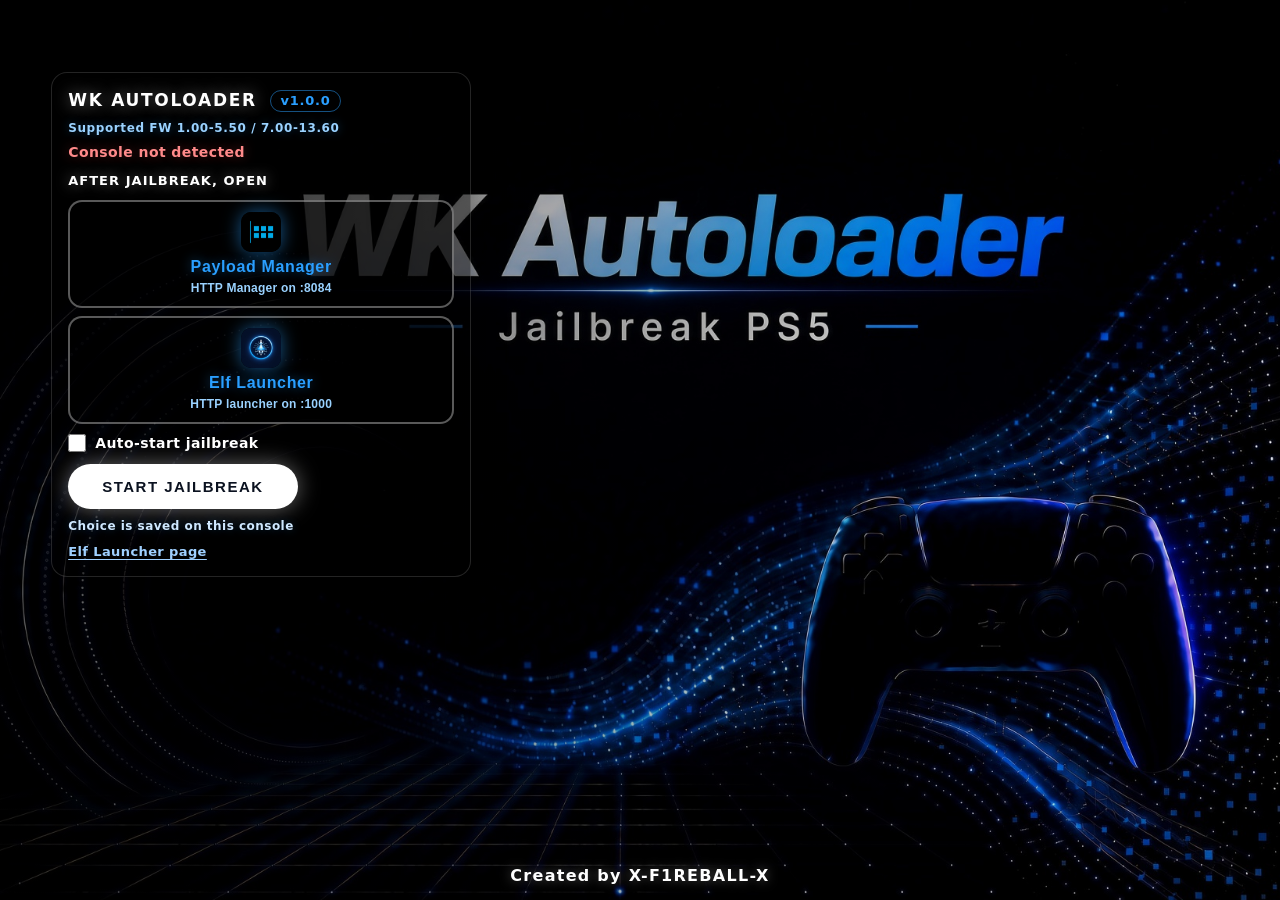
==== docs/index.html @ 228227a3 "Pages: link Elf Launcher; drop unused docs payload.elf Add a small splash link to https://x-f1reball" ====
<!doctype html>
<html lang="en">
<head>
  <meta charset="utf-8" />
  <meta name="viewport" content="width=device-width, initial-scale=1.0" />
  <link rel="stylesheet" href="style.css" />
  <link rel="icon" type="image/png" href="favicon.png" />
  <link rel="preload" href="ps5-hero.jpg" as="image" />
  <title>WK Autoloader</title>
</head>
<body>
  <div id="bg" aria-hidden="true"></div>

  <div id="splash" aria-hidden="false">
    <div id="launcherChoice" role="group" aria-label="Post-jailbreak launcher">
      <p class="splash-brand">WK Autoloader <span class="splash-ver">v1.0.0</span></p>
      <p class="support-title">Supported FW 1.00-5.50 / 7.00-13.60</p>
      <p class="detect-title" id="detectMsg">Detecting console...</p>
      <p class="choice-title">After jailbreak, open</p>
      <div class="choice-row">
        <button type="button" class="choice-btn" id="choicePayloadManager" data-choice="payload-manager">
          <img class="choice-icon" src="payload-manager-icon.jpg" width="56" height="56" alt="" />
          <span class="choice-name">Payload Manager</span>
          <span class="choice-desc">HTTP Manager on :8084</span>
        </button>
        <button type="button" class="choice-btn" id="choiceElfLauncher" data-choice="elf-launcher">
          <img class="choice-icon" src="elf-launcher-icon.jpg" width="56" height="56" alt="" />
          <span class="choice-name">Elf Launcher</span>
          <span class="choice-desc">HTTP launcher on :1000</span>
        </button>
      </div>
      <label class="auto-jb-toggle" for="autoJailbreak">
        <input type="checkbox" id="autoJailbreak" />
        <span>Auto-start jailbreak</span>
      </label>
      <button type="button" id="startJailbreak" class="start-btn">Start Jailbreak</button>
      <button type="button" id="cancelAutoStart" class="cancel-auto-btn" hidden>Cancel</button>
      <p class="choice-hint">Choice is saved on this console</p>
      <p class="pages-links"><a class="pages-link" href="https://x-f1reball-x.github.io/elf-launcher/" target="_blank" rel="noopener">Elf Launcher page</a></p>
    </div>
  </div>

  <iframe id="exploit" title="exploit" hidden></iframe>

  <main id="loader" hidden>
    <img id="appLogo" src="logo.png" alt="" width="72" height="72" />
    <p id="titleMsg">WK Autoloader <span id="appVer">v1.0.0</span></p>
    <p id="metaMsg">FW - · chain -</p>
    <p id="statusMsg">Jailbreak started</p>
    <div id="progressContainer">
      <div id="progressBar"></div>
    </div>
    <div id="progressPct">0%</div>
    <p id="elapsedMsg">Elapsed 0:00</p>
    <div id="successMsg"><span class="check" aria-hidden="true"></span>Jailbreak completed successfully</div>
    <div id="failMsg">Jailbreak failed - restart your console</div>
    <div id="progressLabel" hidden>Jailbreak in progress</div>
    <div id="logWrapper" hidden>
      <div id="logContainer"></div>
    </div>
    <div id="p2jbStats" hidden>
      <div class="stats-head">
        <span class="stats-title">P2JB</span>
        <span class="stats-chip" id="p2jbStepChip">STEP &ndash;/7</span>
        <span class="stats-clock" id="p2jbClocks">total --:--:--</span>
      </div>
      <div class="stats-status" id="p2jbStatus">&#8230;</div>
      <div class="stats-infoline">
        <div class="stats-detail" id="p2jbDetail" hidden></div>
        <div id="p2jbGroups" hidden></div>
      </div>
      <div class="stats-bar-row">
        <div class="stats-bar-label"><span id="p2jbPhaseName">PHASE</span><span id="p2jbPhasePct">&ndash;</span></div>
        <div class="stats-track"><div class="stats-fill" id="p2jbPhaseFill"></div></div>
        <div class="stats-meta" id="p2jbPhaseMeta">ETA --:--:--</div>
      </div>
      <div class="stats-bar-row overall">
        <div class="stats-bar-label"><span>OVERALL</span><span id="p2jbOverallPct">&ndash;</span></div>
        <div class="stats-track big"><div class="stats-fill" id="p2jbOverallFill"></div></div>
        <div class="stats-meta" id="p2jbOverallMeta">&ndash; left</div>
      </div>
    </div>
  </main>

  <footer id="footer"><b>Created by X-F1REBALL-X</b></footer>
  <script src="app.js"></script>
</body>
</html>
---- docs/style.css ----
* {
  margin: 0;
  padding: 0;
  -webkit-box-sizing: border-box;
  box-sizing: border-box;
}

html, body {
  height: 100%;
}

body {
  font-family: "Segoe UI", system-ui, -apple-system, sans-serif;
  background: #000;
  color: #2a9fff;
  min-height: 100%;
  overflow: hidden;
}

#bg {
  position: fixed;
  top: 0; right: 0; bottom: 0; left: 0;
  z-index: 0;
  background: #000 url("ps5-hero.jpg") 72% center no-repeat;
  background-size: cover;
  pointer-events: none;
}
#bg:after {
  content: "";
  position: absolute;
  top: 0; right: 0; bottom: 0; left: 0;
  background: -webkit-linear-gradient(left, rgba(0,0,0,0.62) 0%, rgba(0,0,0,0.35) 42%, rgba(0,0,0,0.12) 70%, rgba(0,0,0,0.05) 100%);
  background: linear-gradient(90deg, rgba(0,0,0,0.62) 0%, rgba(0,0,0,0.35) 42%, rgba(0,0,0,0.12) 70%, rgba(0,0,0,0.05) 100%);
  pointer-events: none;
}

.brand-title {
  margin: 0;
  font-size: 22px;
  font-weight: 700;
  letter-spacing: 0.28em;
  text-transform: uppercase;
  color: #2a9fff;
  text-shadow: 0 0 18px rgba(42,159,255,0.45);
  position: relative;
  z-index: 2;
}
.brand-sub {
  margin: 8px 0 0;
  font-size: 18px;
  font-weight: 600;
  letter-spacing: 0.12em;
  color: #ffffff;
  text-shadow: 0 0 10px rgba(255,255,255,0.35);
  position: relative;
  z-index: 2;
}
.brand-status {
  margin-top: 18px;
  color: #5eb6ff;
  font-size: 16px;
  font-weight: 700;
  position: relative;
  z-index: 2;
}

#footer {
  position: fixed;
  left: 0; right: 0; bottom: 10px;
  text-align: center;
  font-size: 12px;
  color: #ffffff;
  letter-spacing: 0.08em;
  pointer-events: none;
  line-height: 1.5;
  text-shadow: 0 0 12px rgba(255,255,255,0.35);
  z-index: 20;
}
#footer b { color: #ffffff; font-weight: 600; }

#splash {
  position: fixed;
  top: 0; left: 0;
  width: 100%; height: 100%;
  z-index: 30;
  display: -webkit-box;
  display: -webkit-flex;
  display: flex;
  -webkit-box-orient: vertical;
  -webkit-box-direction: normal;
  -webkit-flex-direction: column;
  flex-direction: column;
  -webkit-box-align: start;
  -webkit-align-items: flex-start;
  align-items: flex-start;
  -webkit-box-pack: start;
  -webkit-justify-content: flex-start;
  justify-content: flex-start;
  padding: 8vh 0 28px 4vw;
  overflow-x: hidden;
  overflow-y: auto;
  -webkit-overflow-scrolling: touch;
  box-sizing: border-box;
  background: transparent;
  opacity: 1;
  -webkit-transition: opacity 0.45s ease-in, visibility 0s linear 0.45s;
  transition: opacity 0.45s ease-in, visibility 0s linear 0.45s;
}
#splash.hide {
  opacity: 0;
  visibility: hidden;
}

#loader {
  position: relative;
  z-index: 10;
  height: 100%;
  display: -webkit-box;
  display: -webkit-flex;
  display: flex;
  -webkit-box-orient: vertical;
  -webkit-box-direction: normal;
  -webkit-flex-direction: column;
  flex-direction: column;
  -webkit-box-align: center;
  -webkit-align-items: center;
  align-items: center;
  -webkit-box-pack: start;
  -webkit-justify-content: flex-start;
  justify-content: flex-start;
  gap: 12px;
  padding: 46vh 24px 88px;
  background: transparent;
  text-align: center;
  box-sizing: border-box;
}
main[hidden] { display: none !important; }

#progressContainer {
  width: min(420px, 78vw);
  height: 14px;
  margin-top: 18px;
  border-radius: 8px;
  background: rgba(255, 255, 255, 0.18);
  border: 1px solid rgba(255, 255, 255, 0.45);
  overflow: hidden;
  position: relative;
  z-index: 2;
}
#progressBar {
  position: absolute;
  top: 0;
  left: 0;
  height: 100%;
  width: 100%;
  background: #ffffff;
  background: -webkit-linear-gradient(90deg, #e8e8e8 0%, #ffffff 50%, #f5f5f5 100%);
  background: linear-gradient(90deg, #e8e8e8 0%, #ffffff 50%, #f5f5f5 100%);
  -webkit-box-shadow: 0 0 14px rgba(255, 255, 255, 0.45);
  box-shadow: 0 0 14px rgba(255, 255, 255, 0.45);
  -webkit-transform: scaleX(0);
  transform: scaleX(0);
  -webkit-transform-origin: left center;
  transform-origin: left center;
  -webkit-transition: -webkit-transform 0.85s cubic-bezier(0.22, 1, 0.36, 1);
  transition: transform 0.85s cubic-bezier(0.22, 1, 0.36, 1);
}
#progressLabel {
  display: none !important;
}
#successMsg {
  display: none;
  margin-top: 10px;
  padding: 12px 18px;
  color: #ffffff;
  font-size: 18px;
  font-weight: 800;
  letter-spacing: 0.02em;
  text-shadow: 0 0 16px rgba(34, 197, 94, 0.45);
  position: relative;
  z-index: 2;
  text-align: center;
}
#successMsg .check {
  display: inline-block;
  width: 16px;
  height: 9px;
  margin: 0 10px 3px 0;
  border-left: 3px solid #2a9fff;
  border-bottom: 3px solid #2a9fff;
  -webkit-transform: rotate(-45deg);
  transform: rotate(-45deg);
  vertical-align: middle;
  color: transparent;
  text-shadow: none;
}
body.done #successMsg {
  display: block;
}
body.done #progressBar {
  -webkit-transform: scaleX(1) !important;
  transform: scaleX(1) !important;
  background: linear-gradient(90deg, #15803d, #16a34a, #22c55e, #86efac) !important;
  box-shadow: 0 0 14px rgba(34, 197, 94, 0.55) !important;
}

#logWrapper {
  width: min(560px, 86vw);
  max-height: 28vh;
  margin-top: 8px;
  overflow: auto;
  opacity: 0.55;
  position: relative;
  z-index: 2;
}
#logContainer {
  font-family: ui-monospace, SFMono-Regular, Menlo, Consolas, monospace;
  font-size: 14px;
  line-height: 1.35;
  color: #9ad2ff;
  text-align: left;
  white-space: pre-wrap;
  word-break: break-word;
}


#p2jbStats {
  width: 82%;
  max-width: 1220px;
  margin-top: 1.5rem;
  padding: 1.35rem 1.6rem;
  background: #05070d;
  border: 1px solid #1e3a5f;
  border-radius: 12px;
  font-family: "SFMono-Regular", Menlo, Monaco, "Cascadia Mono", monospace;
}

#p2jbStats[hidden] {
  display: none !important;
}

body.p2jb-stats #loader {
  -webkit-box-pack: center;
  -webkit-justify-content: center;
  justify-content: center;
  padding-bottom: 3.5rem; /* keep clear of the fixed footer */
}

body.p2jb-stats #logWrapper {
  height: 32%;
  margin-top: 0;
}

/* The panel carries all progress info - the slim bar would only duplicate
   its OVERALL row. Restored when the panel collapses. */
body.p2jb-stats #progressContainer {
  display: none;
}

.stats-head {
  display: -webkit-box;
  display: -webkit-flex;
  display: flex;
  -webkit-box-align: baseline;
  -webkit-align-items: baseline;
  align-items: baseline;
  margin-bottom: 0.8rem;
}

.stats-head > * {
  margin-right: 1rem;
}

.stats-title {
  font-size: 1.45rem;
  font-weight: 700;
  letter-spacing: 0.08em;
  color: #9ad2ff;
}

.stats-chip {
  font-size: 0.95rem;
  font-weight: 700;
  letter-spacing: 0.08em;
  color: #7dd3fc;
  background: rgba(56, 189, 248, 0.1);
  border: 1px solid rgba(56, 189, 248, 0.35);
  border-radius: 999px;
  padding: 0.25rem 0.85rem;
}

.stats-clock {
  margin-left: auto;
  margin-right: 0;
  font-size: 1.05rem;
  color: #94a3b8;
}

.stats-status {
  min-height: 1.5em;
  margin-bottom: 0.6rem;
  font-size: 1.2rem;
  color: #b8c4d2;
  overflow-wrap: break-word;
  word-break: break-word;
  white-space: nowrap;
  overflow: hidden;
  text-overflow: ellipsis;
}

.stats-status.bad {
  color: #f87171;
}

/* Counters + per-worker bars share one row: detail text left, the worker
   strip filling the rest (wrapping when upstream feeds many workers). */
.stats-infoline {
  display: -webkit-box;
  display: -webkit-flex;
  display: flex;
  -webkit-box-align: start;
  -webkit-align-items: flex-start;
  align-items: flex-start;
  margin-bottom: 0.8rem;
}

/* Extra livestat lines upstream feeds beyond the headline (byte counters,
   "queued / in-pipe", race tallies, ...). */
.stats-detail {
  -webkit-flex: 0 1 auto;
  flex: 0 1 auto;
  margin-right: 1.5rem;
  font-size: 1rem;
  line-height: 1.5;
  color: #8fa1b3;
  white-space: pre-wrap;
  overflow-wrap: break-word;
  word-break: break-word;
}

.stats-detail[hidden] {
  display: none !important;
}

/* Per-worker progress strip (upstream's "per-core:" line during the leak):
   compact bars filling the right side with percentages inside. */
#p2jbGroups {
  -webkit-flex: 1 1 auto;
  flex: 1 1 auto;
  display: -webkit-box;
  display: -webkit-flex;
  display: flex;
  -webkit-flex-wrap: wrap;
  flex-wrap: wrap;
  gap: 1.1rem;
  margin-top: 0.15rem;
}

#p2jbGroups[hidden] {
  display: none !important;
}

#p2jbGroups .group {
  -webkit-flex: 1 1 0%;
  flex: 1 1 0%;
  min-width: 90px;
}

#p2jbGroups .gtrack {
  position: relative;
  display: block;
  height: 1.35rem;
  background: #131c2e;
  border: 1px solid #223452;
  border-radius: 999px;
  overflow: hidden;
}

#p2jbGroups .gpct {
  position: absolute;
  top: 0;
  left: 0;
  width: 100%;
  height: 100%;
  text-align: center;
  font-size: 0.82rem;
  font-weight: 700;
  line-height: 1.35rem;
  color: #dfe9f5;
  letter-spacing: 0.02em;
}

.stats-bar-row {
  margin-top: 0.85rem;
}

.stats-bar-row.overall {
  margin-top: 1.1rem;
}

.stats-bar-label {
  display: -webkit-box;
  display: -webkit-flex;
  display: flex;
  -webkit-box-pack: justify;
  -webkit-justify-content: space-between;
  justify-content: space-between;
  margin-bottom: 0.4rem;
  font-size: 1.05rem;
  font-weight: 700;
  letter-spacing: 0.08em;
  color: #8fa1b3;
}

.stats-bar-label span:last-child {
  color: #9ad2ff;
}

.stats-track {
  position: relative;
  height: 1.25rem;
  background: #131c2e;
  border: 1px solid #223452;
  border-radius: 999px;
  overflow: hidden;
}

.stats-track.big {
  height: 1.7rem;
}

.stats-fill {
  position: absolute;
  top: 0;
  left: 0;
  width: 100%;
  height: 100%;
  background: #2a9fff;
  background: -webkit-linear-gradient(90deg, #2563eb 0%, #2a9fff 100%);
  -webkit-transform: scaleX(0);
  transform: scaleX(0);
  -webkit-transform-origin: left center;
  transform-origin: left center;
}

body.p2jb-done .stats-fill {
  background: #16c60c;
  background: -webkit-linear-gradient(90deg, #15803d 0%, #47c76a 100%);
}

.stats-meta {
  margin-top: 0.4rem;
  font-size: 1rem;
  color: #7b8fa3;
}

.stats-meta.stalled {
  color: #fbbf24;
}


/* Quiet UI: hide debug log / p2jb clutter */
#logWrapper,
#logContainer,
#progressLabel,
.brand-title,
.brand-sub,
.brand-status,
#p2jbStats,
#appLogo,
#titleMsg {
  display: none !important;
}

#appLogo {
  width: 96px;
  height: 96px;
  margin: 0 0 18px;
  position: relative;
  z-index: 2;
}

#titleMsg {
  margin: 0 0 8px;
  color: #ffffff;
  font-size: 26px;
  font-weight: 800;
  letter-spacing: 0.12em;
  text-transform: uppercase;
  text-shadow: 0 0 16px rgba(255,255,255,0.45);
  position: relative;
  z-index: 2;
  text-align: center;
}
#appVer {
  display: inline-block;
  margin-left: 8px;
  padding: 3px 10px;
  font-size: 15px;
  font-weight: 700;
  letter-spacing: 0.08em;
  color: #2a9fff;
  border: 1px solid rgba(42,159,255,0.45);
  border-radius: 999px;
  text-transform: none;
  vertical-align: middle;
  text-shadow: none;
}

#metaMsg {
  margin: 0 0 14px;
  color: #9ad2ff;
  font-size: 18px;
  font-weight: 600;
  letter-spacing: 0.06em;
  position: relative;
  z-index: 2;
  text-align: center;
  text-shadow: 0 0 10px rgba(42,159,255,0.3);
}

#statusMsg {
  margin: 0 0 8px;
  color: #ffffff;
  font-size: 22px;
  font-weight: 700;
  letter-spacing: 0.06em;
  text-shadow: 0 0 12px rgba(255,255,255,0.4);
  position: relative;
  z-index: 2;
  text-align: center;
}

#progressContainer {
  width: min(420px, 78vw);
  height: 14px;
  margin-top: 12px;
  border-radius: 8px;
  background: rgba(255, 255, 255, 0.18);
  border: 1px solid rgba(255, 255, 255, 0.45);
  overflow: hidden;
  position: relative;
  z-index: 2;
  -webkit-box-shadow: 0 0 18px rgba(255, 255, 255, 0.12);
  box-shadow: 0 0 18px rgba(255, 255, 255, 0.12);
}
#progressBar {
  position: absolute;
  top: 0;
  left: 0;
  height: 100%;
  width: 100%;
  background: #ffffff;
  background: -webkit-linear-gradient(90deg, #e8e8e8 0%, #ffffff 50%, #f5f5f5 100%);
  background: linear-gradient(90deg, #e8e8e8 0%, #ffffff 50%, #f5f5f5 100%);
  -webkit-box-shadow: 0 0 14px rgba(255, 255, 255, 0.45);
  box-shadow: 0 0 14px rgba(255, 255, 255, 0.45);
  -webkit-transform: scaleX(0);
  transform: scaleX(0);
  -webkit-transform-origin: left center;
  transform-origin: left center;
  -webkit-transition: -webkit-transform 0.85s cubic-bezier(0.22, 1, 0.36, 1), background 0.35s ease;
  transition: transform 0.85s cubic-bezier(0.22, 1, 0.36, 1), background 0.35s ease;
}

#progressPct {
  margin-top: 10px;
  color: #ffffff;
  font-size: 28px;
  font-weight: 800;
  letter-spacing: 0.06em;
  text-shadow: 0 0 14px rgba(255, 255, 255, 0.45);
  position: relative;
  z-index: 2;
  text-align: center;
}

#elapsedMsg {
  margin-top: 6px;
  color: #e5e5e5;
  font-size: 14px;
  font-weight: 600;
  letter-spacing: 0.04em;
  position: relative;
  z-index: 2;
  text-align: center;
  text-shadow: 0 0 8px rgba(255, 255, 255, 0.2);
}

#successMsg {
  display: none;
  margin-top: 10px;
  padding: 0;
  color: #22c55e;
  font-size: 18px;
  font-weight: 800;
  letter-spacing: 0.02em;
  text-shadow: 0 0 16px rgba(34, 197, 94, 0.45);
  position: relative;
  z-index: 2;
  text-align: center;
  line-height: 1.3;
}
#successMsg .check {
  display: inline-block;
  width: 16px;
  height: 9px;
  margin: 0 10px 3px 0;
  border-left: 3px solid #2a9fff;
  border-bottom: 3px solid #2a9fff;
  -webkit-transform: rotate(-45deg);
  transform: rotate(-45deg);
  vertical-align: middle;
  color: transparent;
  text-shadow: none;
  font-size: 0;
}

#failMsg {
  display: none;
  margin-top: 12px;
  color: #ef4444;
  font-size: 18px;
  font-weight: 800;
  letter-spacing: 0.02em;
  text-shadow: 0 0 14px rgba(239,68,68,0.55);
  position: relative;
  z-index: 2;
  text-align: center;
  padding: 0 20px;
  line-height: 1.35;
}

#statusMsg {
  margin: 0 0 8px;
  color: #ffffff;
  font-size: 18px;
  font-weight: 700;
  letter-spacing: 0.04em;
  text-shadow: 0 0 12px rgba(255,255,255,0.4);
  position: relative;
  z-index: 2;
  text-align: center;
}

#metaMsg {
  margin: 0 0 10px;
  color: #9ad2ff;
  font-size: 14px;
  font-weight: 600;
  letter-spacing: 0.06em;
  position: relative;
  z-index: 2;
  text-align: center;
  text-shadow: 0 0 10px rgba(42,159,255,0.3);
}

body.done #statusMsg,
body.fail #statusMsg {
  display: none !important;
}
body.done #progressPct { color: #86efac; }
body.done #elapsedMsg { color: #86efac; }
body.done #successMsg { display: block; }
body.done #failMsg { display: none !important; }
body.done #progressBar {
  -webkit-transform: scaleX(1) !important;
  transform: scaleX(1) !important;
  -webkit-animation: none;
  animation: none;
  background: linear-gradient(90deg, #15803d, #16a34a, #22c55e, #86efac) !important;
  box-shadow: 0 0 14px rgba(34, 197, 94, 0.55) !important;
}
body.fail #failMsg { display: block; }
body.fail #successMsg { display: none !important; }
body.fail #elapsedMsg { color: #fca5a5; }
body.fail #progressBar {
  background: linear-gradient(90deg, #991b1b, #ef4444, #fca5a5) !important;
  -webkit-box-shadow: 0 0 14px rgba(239, 68, 68, 0.55);
  box-shadow: 0 0 14px rgba(239, 68, 68, 0.55);
  -webkit-animation: none;
  animation: none;
}
body.fail #progressPct { color: #fca5a5; }

#footer {
  position: fixed;
  left: 0; right: 0; bottom: 12px;
  text-align: center;
  font-size: 16px;
  color: #ffffff;
  letter-spacing: 0.08em;
  pointer-events: none;
  line-height: 1.5;
  text-shadow: 0 0 12px rgba(255,255,255,0.35);
  z-index: 20;
  display: block !important;
}
#footer b { color: #ffffff; font-weight: 600; }

/* Post-JB launcher choice (splash, before exploit arms) */
#launcherChoice {
  position: relative;
  z-index: 31;
  display: -webkit-box;
  display: -webkit-flex;
  display: flex;
  -webkit-box-orient: vertical;
  -webkit-box-direction: normal;
  -webkit-flex-direction: column;
  flex-direction: column;
  -webkit-box-align: start;
  -webkit-align-items: flex-start;
  align-items: flex-start;
  width: min(420px, 52vw);
  max-width: 92vw;
  max-height: calc(100vh - 10vh - 36px);
  padding: 16px 16px 16px;
  margin: 0;
  pointer-events: auto;
  background: rgba(0,0,0,0.48);
  border-radius: 16px;
  border: 1px solid rgba(255,255,255,0.14);
  -webkit-box-shadow: 0 10px 32px rgba(0,0,0,0.4);
  box-shadow: 0 10px 32px rgba(0,0,0,0.4);
  overflow-x: hidden;
  overflow-y: auto;
  -webkit-overflow-scrolling: touch;
}
.support-title {
  margin: 0 0 6px;
  color: #9ad2ff;
  font-size: 12px;
  font-weight: 700;
  letter-spacing: 0.05em;
  line-height: 1.4;
  text-align: left;
  text-shadow: 0 0 10px rgba(42,159,255,0.35);
}
.detect-title {
  margin: 0 0 10px;
  color: #ffffff;
  font-size: 14px;
  font-weight: 800;
  letter-spacing: 0.03em;
  line-height: 1.4;
  text-align: left;
  text-shadow: 0 0 12px rgba(255,255,255,0.35);
}
.detect-title.unsupported {
  color: #ff8a8a;
  text-shadow: 0 0 12px rgba(255,80,80,0.35);
}
.choice-title {
  margin: 0 0 10px;
  color: #ffffff;
  font-size: 13px;
  font-weight: 800;
  letter-spacing: 0.08em;
  line-height: 1.3;
  text-transform: uppercase;
  text-align: left;
  text-shadow: 0 0 14px rgba(255,255,255,0.4);
}
.choice-row {
  display: -webkit-box;
  display: -webkit-flex;
  display: flex;
  -webkit-box-orient: vertical;
  -webkit-box-direction: normal;
  -webkit-flex-direction: column;
  flex-direction: column;
  -webkit-flex-wrap: nowrap;
  flex-wrap: nowrap;
  -webkit-box-pack: start;
  -webkit-justify-content: flex-start;
  justify-content: flex-start;
  -webkit-box-align: stretch;
  -webkit-align-items: stretch;
  align-items: stretch;
  gap: 8px;
  width: 100%;
  margin: 0 0 10px;
  position: relative;
  z-index: 1;
}
.choice-btn {
  -webkit-appearance: none;
  appearance: none;
  cursor: pointer;
  width: 100%;
  min-height: 64px;
  padding: 10px 12px;
  border-radius: 14px;
  border: 2px solid rgba(255,255,255,0.35);
  background: rgba(0,0,0,0.55);
  color: #ffffff;
  text-align: center;
  -webkit-transition: border-color 0.2s ease, box-shadow 0.2s ease, background 0.2s ease;
  transition: border-color 0.2s ease, box-shadow 0.2s ease, background 0.2s ease;
}
.choice-btn .choice-icon {
  display: block;
  width: 40px;
  height: 40px;
  margin: 0 auto 6px;
  border-radius: 10px;
  box-shadow: 0 0 18px rgba(42,159,255,0.55);
  object-fit: cover;
}
.choice-btn .choice-name {
  display: block;
  font-size: 16px;
  font-weight: 800;
  letter-spacing: 0.04em;
  margin-bottom: 4px;
  color: #2a9fff;
  text-shadow: 0 0 12px rgba(42,159,255,0.45);
}
.choice-btn .choice-desc {
  display: block;
  font-size: 12px;
  font-weight: 600;
  color: #9ad2ff;
  letter-spacing: 0.02em;
  line-height: 1.35;
}
.choice-btn.selected {
  border-color: #2a9fff;
  background: rgba(42,159,255,0.22);
  -webkit-box-shadow: 0 0 22px rgba(42,159,255,0.45);
  box-shadow: 0 0 22px rgba(42,159,255,0.45);
}
.start-btn {
  -webkit-appearance: none;
  appearance: none;
  cursor: pointer;
  -webkit-flex-shrink: 0;
  flex-shrink: 0;
  display: inline-block;
  visibility: visible;
  opacity: 1;
  margin-top: 4px;
  padding: 12px 32px;
  border-radius: 999px;
  border: 2px solid rgba(255,255,255,0.75);
  background: #ffffff;
  color: #0b1220;
  font-size: 15px;
  font-weight: 800;
  letter-spacing: 0.1em;
  text-transform: uppercase;
  -webkit-box-shadow: 0 0 22px rgba(255,255,255,0.4);
  box-shadow: 0 0 22px rgba(255,255,255,0.4);
}
.start-btn:disabled {
  opacity: 0.45;
  cursor: default;
}
.choice-hint {
  margin-top: 10px;
  color: #cfe8ff;
  font-size: 12px;
  font-weight: 600;
  letter-spacing: 0.04em;
  text-align: left;
  text-shadow: 0 0 8px rgba(42,159,255,0.25);
  position: relative;
  z-index: 0;
  clear: both;
}

.pages-links {
  margin-top: 8px;
  text-align: left;
  position: relative;
  z-index: 0;
  clear: both;
}
.pages-link {
  color: #9fd0ff;
  font-size: 13px;
  font-weight: 700;
  letter-spacing: 0.03em;
  text-decoration: underline;
  text-underline-offset: 3px;
}
.pages-link:hover,
.pages-link:focus {
  color: #ffffff;
  outline: 0;
}

#splash.hide #launcherChoice {
  pointer-events: none;
}

.auto-jb-toggle {
  display: -webkit-box;
  display: -webkit-flex;
  display: flex;
  -webkit-box-align: center;
  -webkit-align-items: center;
  align-items: center;
  gap: 9px;
  margin: 0 0 8px;
  color: #ffffff;
  font-size: 14px;
  font-weight: 700;
  letter-spacing: 0.03em;
  cursor: pointer;
}
.auto-jb-toggle input {
  width: 18px;
  height: 18px;
  accent-color: #2a9fff;
}
.cancel-auto-btn {
  -webkit-appearance: none;
  appearance: none;
  cursor: pointer;
  margin-top: 10px;
  padding: 8px 22px;
  border-radius: 999px;
  border: 1px solid rgba(255,255,255,0.6);
  background: rgba(0,0,0,0.45);
  color: #ffffff;
  font-size: 14px;
  font-weight: 700;
  letter-spacing: 0.06em;
  text-transform: uppercase;
}

/* Splash brand / version */
.splash-brand {
  margin: 0 0 8px;
  color: #ffffff;
  font-size: 17px;
  font-weight: 800;
  letter-spacing: 0.1em;
  line-height: 1.3;
  text-transform: uppercase;
  text-align: left;
  text-shadow: 0 0 16px rgba(255,255,255,0.4);
}
.splash-ver {
  display: inline-block;
  margin-left: 6px;
  padding: 2px 9px;
  font-size: 13px;
  font-weight: 700;
  letter-spacing: 0.06em;
  color: #2a9fff;
  border: 1px solid rgba(42,159,255,0.5);
  border-radius: 999px;
  text-transform: none;
  vertical-align: middle;
  text-shadow: none;
}
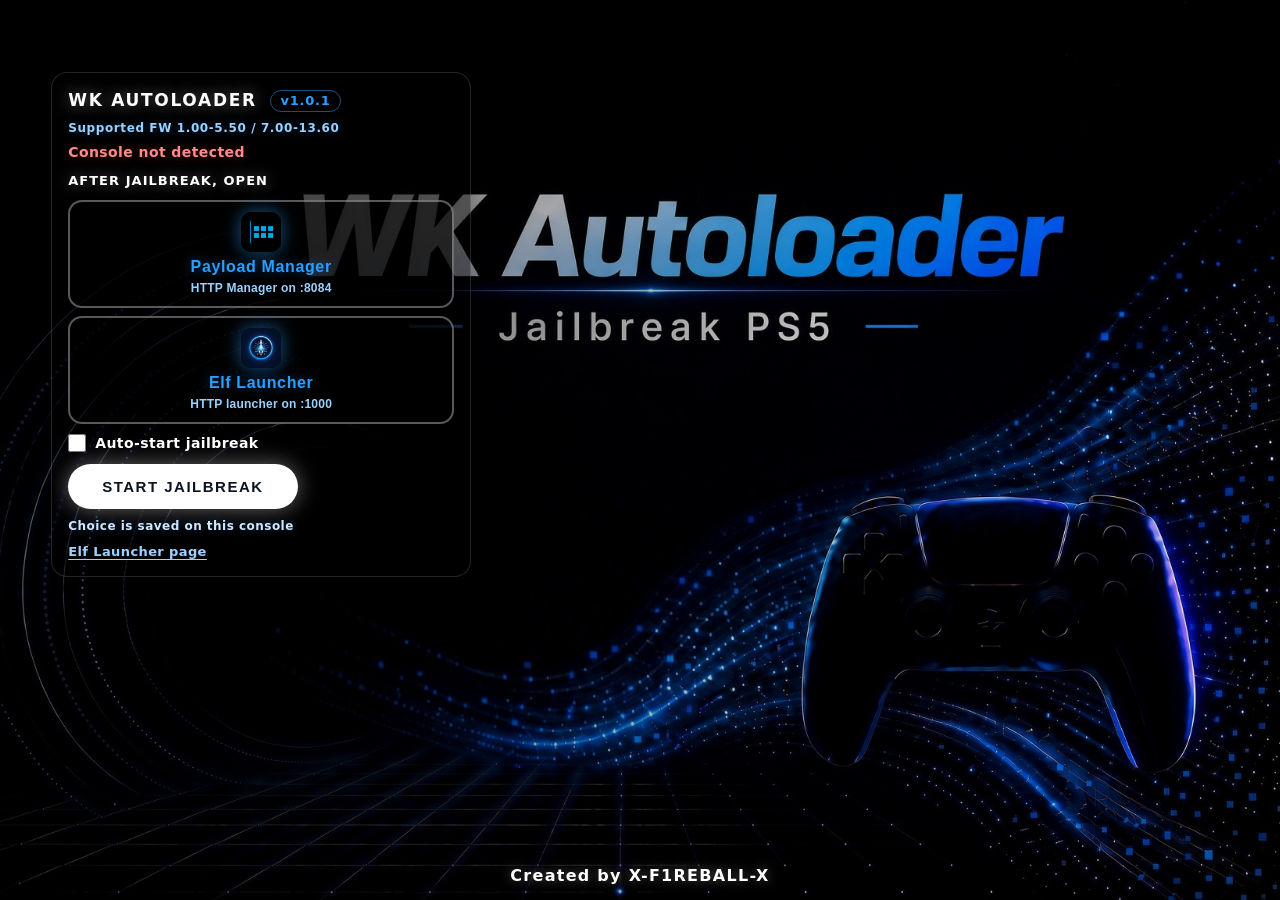
==== commit 0fe84f35: "Force-reinstall WK page; bump to 1.0.1 Skip the "already installed" early return so the installer al" ====
--- a/docs/index.html
+++ b/docs/index.html
@@ -13,7 +13,7 @@
 
   <div id="splash" aria-hidden="false">
     <div id="launcherChoice" role="group" aria-label="Post-jailbreak launcher">
-      <p class="splash-brand">WK Autoloader <span class="splash-ver">v1.0.0</span></p>
+      <p class="splash-brand">WK Autoloader <span class="splash-ver">v1.0.1</span></p>
       <p class="support-title">Supported FW 1.00-5.50 / 7.00-13.60</p>
       <p class="detect-title" id="detectMsg">Detecting console...</p>
       <p class="choice-title">After jailbreak, open</p>
@@ -44,7 +44,7 @@
 
   <main id="loader" hidden>
     <img id="appLogo" src="logo.png" alt="" width="72" height="72" />
-    <p id="titleMsg">WK Autoloader <span id="appVer">v1.0.0</span></p>
+    <p id="titleMsg">WK Autoloader <span id="appVer">v1.0.1</span></p>
     <p id="metaMsg">FW - · chain -</p>
     <p id="statusMsg">Jailbreak started</p>
     <div id="progressContainer">
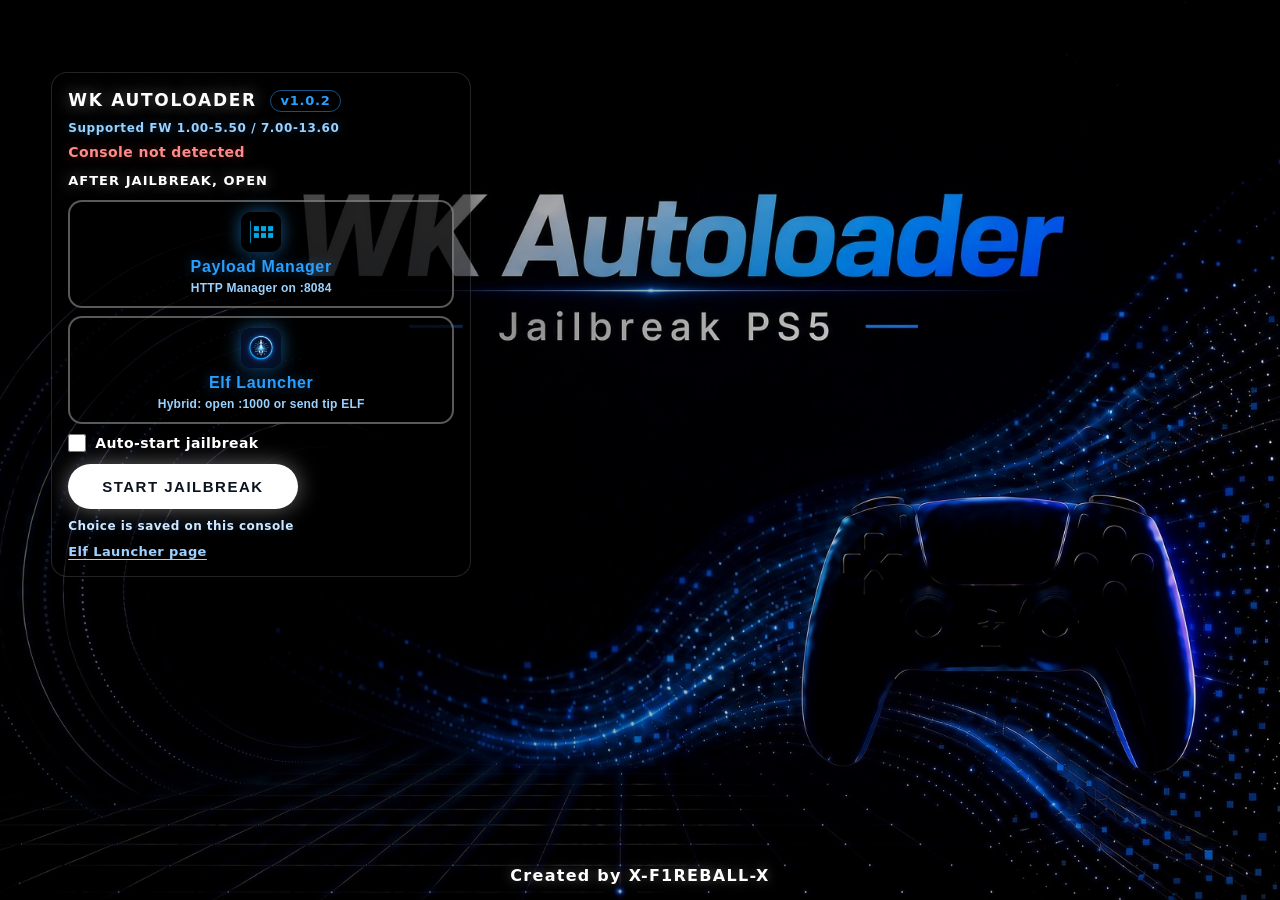
==== commit d85f27d2: "Hybrid Elf Launcher: probe :1000, send tip ELF if down When splash chooses Elf Launcher, probe :1000" ====
--- a/docs/index.html
+++ b/docs/index.html
@@ -13,7 +13,7 @@
 
   <div id="splash" aria-hidden="false">
     <div id="launcherChoice" role="group" aria-label="Post-jailbreak launcher">
-      <p class="splash-brand">WK Autoloader <span class="splash-ver">v1.0.1</span></p>
+      <p class="splash-brand">WK Autoloader <span class="splash-ver">v1.0.2</span></p>
       <p class="support-title">Supported FW 1.00-5.50 / 7.00-13.60</p>
       <p class="detect-title" id="detectMsg">Detecting console...</p>
       <p class="choice-title">After jailbreak, open</p>
@@ -26,7 +26,7 @@
         <button type="button" class="choice-btn" id="choiceElfLauncher" data-choice="elf-launcher">
           <img class="choice-icon" src="elf-launcher-icon.jpg" width="56" height="56" alt="" />
           <span class="choice-name">Elf Launcher</span>
-          <span class="choice-desc">HTTP launcher on :1000</span>
+          <span class="choice-desc">Hybrid: open :1000 or send tip ELF</span>
         </button>
       </div>
       <label class="auto-jb-toggle" for="autoJailbreak">
@@ -44,7 +44,7 @@
 
   <main id="loader" hidden>
     <img id="appLogo" src="logo.png" alt="" width="72" height="72" />
-    <p id="titleMsg">WK Autoloader <span id="appVer">v1.0.1</span></p>
+    <p id="titleMsg">WK Autoloader <span id="appVer">v1.0.2</span></p>
     <p id="metaMsg">FW - · chain -</p>
     <p id="statusMsg">Jailbreak started</p>
     <div id="progressContainer">
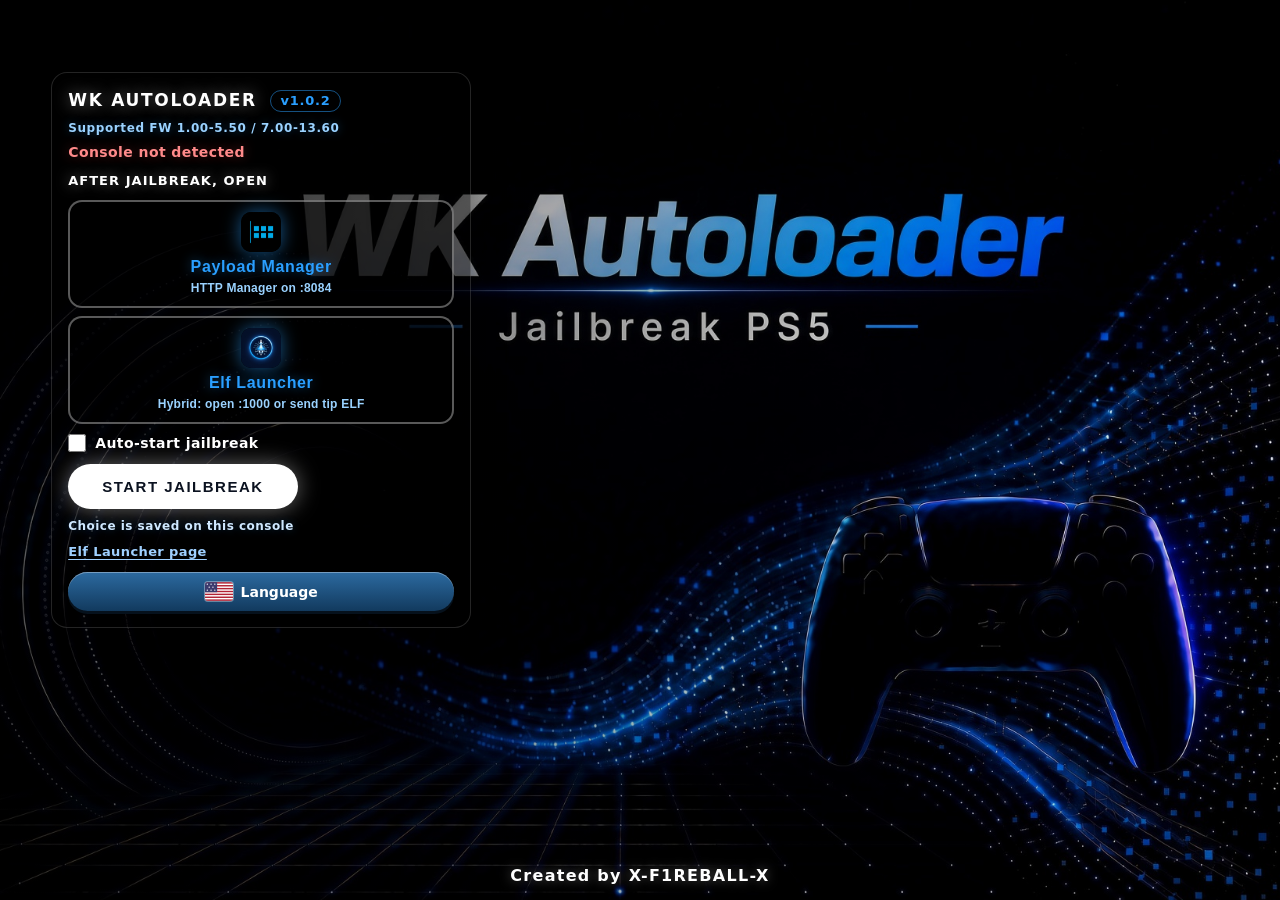
==== commit c4cb92a6: "Add WK Autoloader self-update banner; bump to 1.0.3 - #selfupd glowing banner (Elf Launcher style) c" ====
--- a/docs/index.html
+++ b/docs/index.html
@@ -1,6 +1,7 @@
 <!doctype html>
 <html lang="en">
 <head>
+  <!-- Release tree marker: v1.0.2 (Pages UI kept one patch behind the release so the update banner shows) -->
   <meta charset="utf-8" />
   <meta name="viewport" content="width=device-width, initial-scale=1.0" />
   <link rel="stylesheet" href="style.css" />
@@ -10,33 +11,41 @@
 </head>
 <body>
   <div id="bg" aria-hidden="true"></div>
+  <div id="selfupd" role="status"><p id="selfupdtxt"></p><div class="acts"><button type="button" id="selfupddl" data-i18n="update">Update</button><button type="button" id="selfupdx" data-i18n="selfUpdateLater">Later</button></div></div>
 
   <div id="splash" aria-hidden="false">
     <div id="launcherChoice" role="group" aria-label="Post-jailbreak launcher">
       <p class="splash-brand">WK Autoloader <span class="splash-ver">v1.0.2</span></p>
-      <p class="support-title">Supported FW 1.00-5.50 / 7.00-13.60</p>
-      <p class="detect-title" id="detectMsg">Detecting console...</p>
-      <p class="choice-title">After jailbreak, open</p>
+      <p class="support-title" data-i18n="supportTitle">Supported FW 1.00-5.50 / 7.00-13.60</p>
+      <p class="detect-title" id="detectMsg" data-i18n="detecting">Detecting console...</p>
+      <p class="choice-title" data-i18n="afterJb">After jailbreak, open</p>
       <div class="choice-row">
         <button type="button" class="choice-btn" id="choicePayloadManager" data-choice="payload-manager">
           <img class="choice-icon" src="payload-manager-icon.jpg" width="56" height="56" alt="" />
-          <span class="choice-name">Payload Manager</span>
-          <span class="choice-desc">HTTP Manager on :8084</span>
+          <span class="choice-name" data-i18n="payloadManager">Payload Manager</span>
+          <span class="choice-desc" data-i18n="payloadManagerDesc">HTTP Manager on :8084</span>
         </button>
         <button type="button" class="choice-btn" id="choiceElfLauncher" data-choice="elf-launcher">
           <img class="choice-icon" src="elf-launcher-icon.jpg" width="56" height="56" alt="" />
-          <span class="choice-name">Elf Launcher</span>
-          <span class="choice-desc">Hybrid: open :1000 or send tip ELF</span>
+          <span class="choice-name" data-i18n="elfLauncher">Elf Launcher</span>
+          <span class="choice-desc" data-i18n="elfLauncherDesc">Hybrid: open :1000 or send tip ELF</span>
         </button>
       </div>
       <label class="auto-jb-toggle" for="autoJailbreak">
         <input type="checkbox" id="autoJailbreak" />
-        <span>Auto-start jailbreak</span>
+        <span data-i18n="autoStartJb">Auto-start jailbreak</span>
       </label>
-      <button type="button" id="startJailbreak" class="start-btn">Start Jailbreak</button>
-      <button type="button" id="cancelAutoStart" class="cancel-auto-btn" hidden>Cancel</button>
-      <p class="choice-hint">Choice is saved on this console</p>
-      <p class="pages-links"><a class="pages-link" href="https://x-f1reball-x.github.io/elf-launcher/" target="_blank" rel="noopener">Elf Launcher page</a></p>
+      <button type="button" id="startJailbreak" class="start-btn" data-i18n="startJailbreak">Start Jailbreak</button>
+      <button type="button" id="cancelAutoStart" class="cancel-auto-btn" data-i18n="cancel" hidden>Cancel</button>
+      <p class="choice-hint" data-i18n="choiceSaved">Choice is saved on this console</p>
+      <p class="pages-links"><a class="pages-link" href="https://x-f1reball-x.github.io/elf-launcher/" target="_blank" rel="noopener" data-i18n="elfLauncherPage">Elf Launcher page</a></p>
+      <div id="langbox">
+        <button type="button" id="langbtn" aria-haspopup="true">
+          <span class="flag" id="langflag"></span>
+          <span data-i18n="language">Language</span>
+        </button>
+        <div id="langlist" role="menu" data-state="closed"></div>
+      </div>
     </div>
   </div>
 
@@ -46,15 +55,15 @@
     <img id="appLogo" src="logo.png" alt="" width="72" height="72" />
     <p id="titleMsg">WK Autoloader <span id="appVer">v1.0.2</span></p>
     <p id="metaMsg">FW - · chain -</p>
-    <p id="statusMsg">Jailbreak started</p>
+    <p id="statusMsg" data-i18n="jailbreakStarted">Jailbreak started</p>
     <div id="progressContainer">
       <div id="progressBar"></div>
     </div>
     <div id="progressPct">0%</div>
     <p id="elapsedMsg">Elapsed 0:00</p>
-    <div id="successMsg"><span class="check" aria-hidden="true"></span>Jailbreak completed successfully</div>
-    <div id="failMsg">Jailbreak failed - restart your console</div>
-    <div id="progressLabel" hidden>Jailbreak in progress</div>
+    <div id="successMsg"><span class="check" aria-hidden="true"></span><span data-i18n="jailbreakSuccess">Jailbreak completed successfully</span></div>
+    <div id="failMsg" data-i18n="jailbreakFail">Jailbreak failed - restart your console</div>
+    <div id="progressLabel" hidden data-i18n="jailbreakInProgress">Jailbreak in progress</div>
     <div id="logWrapper" hidden>
       <div id="logContainer"></div>
     </div>
@@ -82,7 +91,8 @@
     </div>
   </main>
 
-  <footer id="footer"><b>Created by X-F1REBALL-X</b></footer>
+  <footer id="footer"><b data-i18n="credit">Created by X-F1REBALL-X</b></footer>
+  <script src="i18n.js"></script>
   <script src="app.js"></script>
 </body>
 </html>
--- a/docs/style.css
+++ b/docs/style.css
@@ -1,3 +1,4 @@
+/* Release tree marker: v1.0.3. */
 * {
   margin: 0;
   padding: 0;
@@ -958,3 +959,238 @@
   text-shadow: none;
 }
 
+
+/* ---- Language picker (same pattern as Elf Launcher) ---- */
+#langbox {
+  position: relative;
+  width: 100%;
+  margin-top: 12px;
+  z-index: 40;
+}
+#langbtn {
+  display: -webkit-box;
+  display: -webkit-flex;
+  display: flex;
+  -webkit-box-align: center;
+  -webkit-align-items: center;
+  align-items: center;
+  -webkit-box-pack: center;
+  -webkit-justify-content: center;
+  justify-content: center;
+  gap: 8px;
+  width: 100%;
+  box-sizing: border-box;
+  border: 0;
+  cursor: pointer;
+  color: #fff;
+  font: inherit;
+  font-size: 14px;
+  font-weight: 800;
+  padding: 10px 12px;
+  border-radius: 999px;
+  background: -webkit-linear-gradient(#2c6aa0, #123a5e);
+  background: linear-gradient(#2c6aa0, #123a5e);
+  -webkit-box-shadow: inset 0 1px 0 rgba(255,255,255,.35), 0 3px 0 #06111c;
+  box-shadow: inset 0 1px 0 rgba(255,255,255,.35), 0 3px 0 #06111c;
+}
+#langbtn:focus,
+.langopt:focus {
+  outline: 0;
+  -webkit-box-shadow: inset 0 1px 0 rgba(255,255,255,.45), 0 0 0 2px #fff, 0 3px 0 #06111c;
+  box-shadow: inset 0 1px 0 rgba(255,255,255,.45), 0 0 0 2px #fff, 0 3px 0 #06111c;
+}
+.flag {
+  display: inline-block;
+  width: 28px;
+  height: 19px;
+  -webkit-flex: 0 0 28px;
+  flex: 0 0 28px;
+  border-radius: 3px;
+  overflow: hidden;
+  -webkit-box-shadow: 0 0 0 1px rgba(255,255,255,.35);
+  box-shadow: 0 0 0 1px rgba(255,255,255,.35);
+}
+.flag svg {
+  display: block;
+  width: 100%;
+  height: 100%;
+}
+#langlist {
+  display: none;
+  position: absolute;
+  left: 0;
+  right: 0;
+  bottom: calc(100% + 8px);
+  z-index: 60;
+  grid-template-columns: repeat(2, minmax(0, 1fr));
+  gap: 8px;
+  padding: 12px;
+  border-radius: 16px;
+  background: -webkit-linear-gradient(#123a5e, #071624);
+  background: linear-gradient(#123a5e, #071624);
+  border: 2px solid #7ec8ff;
+  -webkit-box-shadow: 0 12px 30px rgba(0,0,0,.6);
+  box-shadow: 0 12px 30px rgba(0,0,0,.6);
+  box-sizing: border-box;
+}
+#langlist.show {
+  display: -ms-grid;
+  display: grid;
+}
+.langopt {
+  display: -webkit-box;
+  display: -webkit-flex;
+  display: flex;
+  -webkit-box-align: center;
+  -webkit-align-items: center;
+  align-items: center;
+  gap: 10px;
+  width: 100%;
+  box-sizing: border-box;
+  border: 0;
+  cursor: pointer;
+  color: #eaf6ff;
+  font: inherit;
+  font-size: 14px;
+  font-weight: 800;
+  padding: 7px 10px;
+  border-radius: 10px;
+  text-align: left;
+  background: -webkit-linear-gradient(#1a4d7a, #0c2c4a);
+  background: linear-gradient(#1a4d7a, #0c2c4a);
+  -webkit-box-shadow: inset 0 1px 0 rgba(255,255,255,.25), 0 2px 0 #06111c;
+  box-shadow: inset 0 1px 0 rgba(255,255,255,.25), 0 2px 0 #06111c;
+}
+.langopt[data-state="on"] {
+  background: -webkit-linear-gradient(#7ec8ff, #1c82e4 55%, #0a4d94);
+  background: linear-gradient(#7ec8ff, #1c82e4 55%, #0a4d94);
+  -webkit-box-shadow: inset 0 1px 0 rgba(255,255,255,.7), 0 0 0 2px #fff;
+  box-shadow: inset 0 1px 0 rgba(255,255,255,.7), 0 0 0 2px #fff;
+}
+
+/* RTL (Arabic) — mirror splash chrome; keep product names LTR inside buttons */
+#launcherChoice[dir="rtl"],
+#loader[dir="rtl"] {
+  text-align: right;
+}
+#launcherChoice[dir="rtl"] .support-title,
+#launcherChoice[dir="rtl"] .detect-title,
+#launcherChoice[dir="rtl"] .choice-title,
+#launcherChoice[dir="rtl"] .choice-hint,
+#launcherChoice[dir="rtl"] .pages-links,
+#launcherChoice[dir="rtl"] .splash-brand,
+#launcherChoice[dir="rtl"] .auto-jb-toggle {
+  text-align: right;
+}
+#launcherChoice[dir="rtl"] .langopt {
+  text-align: right;
+  -webkit-box-orient: horizontal;
+  -webkit-box-direction: reverse;
+  -webkit-flex-direction: row-reverse;
+  flex-direction: row-reverse;
+}
+#launcherChoice[dir="rtl"] #langbtn {
+  -webkit-box-orient: horizontal;
+  -webkit-box-direction: reverse;
+  -webkit-flex-direction: row-reverse;
+  flex-direction: row-reverse;
+}
+#loader[dir="rtl"] #statusMsg,
+#loader[dir="rtl"] #metaMsg,
+#loader[dir="rtl"] #elapsedMsg,
+#loader[dir="rtl"] #titleMsg,
+#loader[dir="rtl"] #successMsg,
+#loader[dir="rtl"] #failMsg {
+  text-align: right;
+}
+
+/* ---- Self-update banner (same pattern as Elf Launcher #selfupd) ---- */
+#selfupd {
+  display: none;
+  position: fixed;
+  left: 50%;
+  top: 10px;
+  -webkit-transform: translateX(-50%);
+  transform: translateX(-50%);
+  z-index: 90;
+  width: auto;
+  max-width: 92vw;
+  padding: 10px 14px;
+  border-radius: 14px;
+  -webkit-box-align: center;
+  -webkit-align-items: center;
+  align-items: center;
+  -webkit-box-pack: center;
+  -webkit-justify-content: center;
+  justify-content: center;
+  -webkit-flex-wrap: wrap;
+  flex-wrap: wrap;
+  text-align: center;
+  background: -webkit-linear-gradient(#2a6aa0, #123a5e);
+  background: linear-gradient(#2a6aa0, #123a5e);
+  border: 2px solid #9fd0ff;
+  box-shadow: 0 10px 24px rgba(0, 0, 0, .45), 0 0 14px 2px rgba(120, 190, 255, .55);
+  -webkit-animation: selfupdGlow 2.4s ease-in-out infinite;
+  animation: selfupdGlow 2.4s ease-in-out infinite;
+}
+#selfupd.show {
+  display: -webkit-box;
+  display: -webkit-flex;
+  display: flex;
+}
+#selfupd p {
+  margin: 4px 8px;
+  color: #fff;
+  font-size: 15px;
+  font-weight: 800;
+  line-height: 1.35;
+}
+#selfupd .acts {
+  display: -webkit-box;
+  display: -webkit-flex;
+  display: flex;
+  -webkit-flex-wrap: wrap;
+  flex-wrap: wrap;
+  -webkit-box-pack: center;
+  -webkit-justify-content: center;
+  justify-content: center;
+  margin: 4px;
+}
+#selfupd button {
+  border: 0;
+  cursor: pointer;
+  color: #fff;
+  font: inherit;
+  font-size: 14px;
+  font-weight: 900;
+  padding: 8px 16px;
+  margin: 0 4px;
+  border-radius: 999px;
+}
+#selfupd button[disabled] {
+  opacity: .6;
+  cursor: default;
+}
+#selfupddl {
+  background: -webkit-linear-gradient(#fff8d8, #f5b410 50%, #9a5800);
+  background: linear-gradient(#fff8d8, #f5b410 50%, #9a5800);
+  box-shadow: inset 0 1px 0 rgba(255, 255, 255, .9), 0 0 10px 2px rgba(255, 200, 40, .6), 0 3px 0 #5a3c04;
+  text-shadow: 0 2px 0 #5a3c04;
+}
+#selfupdx {
+  background: -webkit-linear-gradient(#7aa7c8, #2a4d6a);
+  background: linear-gradient(#7aa7c8, #2a4d6a);
+  box-shadow: inset 0 1px 0 rgba(255, 255, 255, .35), 0 3px 0 #06111c;
+}
+#selfupd button:focus {
+  outline: 0;
+  box-shadow: 0 0 0 3px #fff;
+}
+@-webkit-keyframes selfupdGlow {
+  0%, 100% { box-shadow: 0 10px 24px rgba(0, 0, 0, .45), 0 0 8px 1px rgba(120, 190, 255, .35); }
+  50% { box-shadow: 0 10px 24px rgba(0, 0, 0, .45), 0 0 20px 5px rgba(150, 210, 255, .8); }
+}
+@keyframes selfupdGlow {
+  0%, 100% { box-shadow: 0 10px 24px rgba(0, 0, 0, .45), 0 0 8px 1px rgba(120, 190, 255, .35); }
+  50% { box-shadow: 0 10px 24px rgba(0, 0, 0, .45), 0 0 20px 5px rgba(150, 210, 255, .8); }
+}
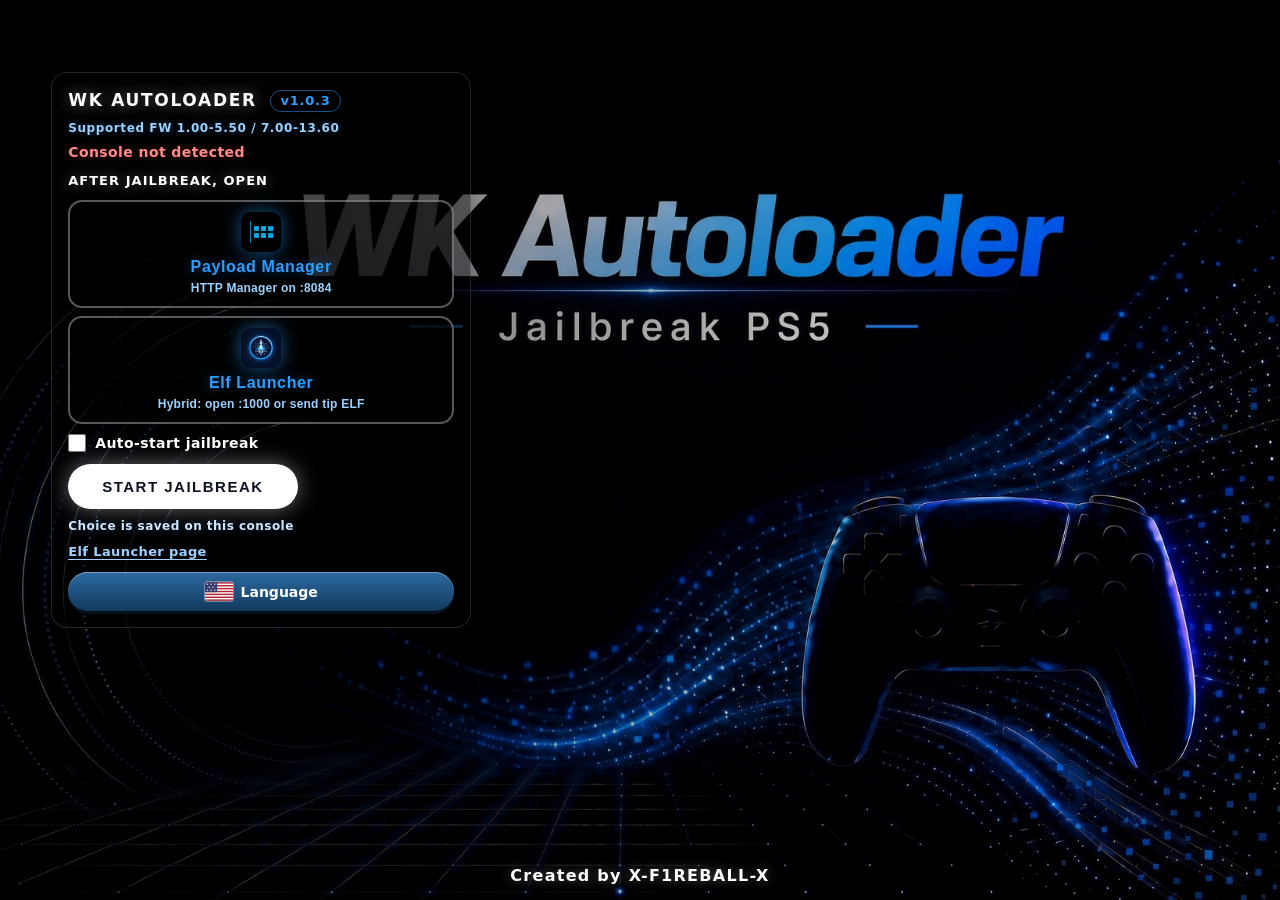
==== commit b3c7d7fd: "Bump WK Autoloader to 1.0.4 - WKAL_VERSION 1.0.4 (stable) - Release tree markers v1.0.4 (Makefile, b" ====
--- a/docs/index.html
+++ b/docs/index.html
@@ -1,7 +1,7 @@
 <!doctype html>
 <html lang="en">
 <head>
-  <!-- Release tree marker: v1.0.2 (Pages UI kept one patch behind the release so the update banner shows) -->
+  <!-- Release tree marker: v1.0.3 (Pages UI kept one patch behind the release so the update banner shows) -->
   <meta charset="utf-8" />
   <meta name="viewport" content="width=device-width, initial-scale=1.0" />
   <link rel="stylesheet" href="style.css" />
@@ -15,7 +15,7 @@
 
   <div id="splash" aria-hidden="false">
     <div id="launcherChoice" role="group" aria-label="Post-jailbreak launcher">
-      <p class="splash-brand">WK Autoloader <span class="splash-ver">v1.0.2</span></p>
+      <p class="splash-brand">WK Autoloader <span class="splash-ver">v1.0.3</span></p>
       <p class="support-title" data-i18n="supportTitle">Supported FW 1.00-5.50 / 7.00-13.60</p>
       <p class="detect-title" id="detectMsg" data-i18n="detecting">Detecting console...</p>
       <p class="choice-title" data-i18n="afterJb">After jailbreak, open</p>
@@ -53,7 +53,7 @@
 
   <main id="loader" hidden>
     <img id="appLogo" src="logo.png" alt="" width="72" height="72" />
-    <p id="titleMsg">WK Autoloader <span id="appVer">v1.0.2</span></p>
+    <p id="titleMsg">WK Autoloader <span id="appVer">v1.0.3</span></p>
     <p id="metaMsg">FW - · chain -</p>
     <p id="statusMsg" data-i18n="jailbreakStarted">Jailbreak started</p>
     <div id="progressContainer">
--- a/docs/style.css
+++ b/docs/style.css
@@ -1,4 +1,4 @@
-/* Release tree marker: v1.0.3. */
+/* Release tree marker: v1.0.4. */
 * {
   margin: 0;
   padding: 0;
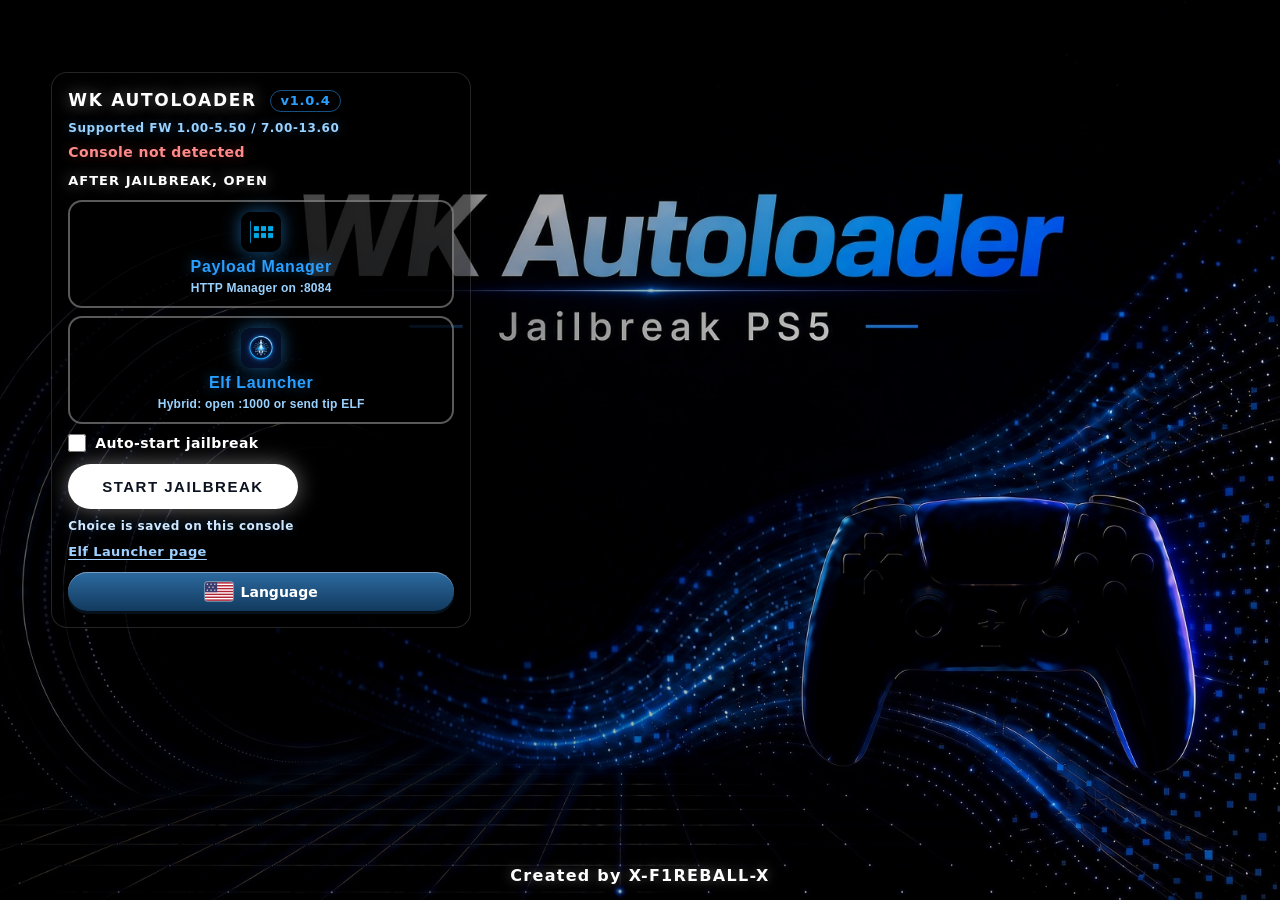
==== commit c4c22e8a: "Fix WK self-update Apply; bump to 1.0.5 - sendUrlToElfldr: Elf-style Image/iframe ping with optimist" ====
--- a/docs/index.html
+++ b/docs/index.html
@@ -1,7 +1,7 @@
 <!doctype html>
 <html lang="en">
 <head>
-  <!-- Release tree marker: v1.0.3 (Pages UI kept one patch behind the release so the update banner shows) -->
+  <!-- Release tree marker: v1.0.4 (Pages UI kept one patch behind the release so the update banner shows) -->
   <meta charset="utf-8" />
   <meta name="viewport" content="width=device-width, initial-scale=1.0" />
   <link rel="stylesheet" href="style.css" />
@@ -15,7 +15,7 @@
 
   <div id="splash" aria-hidden="false">
     <div id="launcherChoice" role="group" aria-label="Post-jailbreak launcher">
-      <p class="splash-brand">WK Autoloader <span class="splash-ver">v1.0.3</span></p>
+      <p class="splash-brand">WK Autoloader <span class="splash-ver">v1.0.4</span></p>
       <p class="support-title" data-i18n="supportTitle">Supported FW 1.00-5.50 / 7.00-13.60</p>
       <p class="detect-title" id="detectMsg" data-i18n="detecting">Detecting console...</p>
       <p class="choice-title" data-i18n="afterJb">After jailbreak, open</p>
@@ -53,7 +53,7 @@
 
   <main id="loader" hidden>
     <img id="appLogo" src="logo.png" alt="" width="72" height="72" />
-    <p id="titleMsg">WK Autoloader <span id="appVer">v1.0.3</span></p>
+    <p id="titleMsg">WK Autoloader <span id="appVer">v1.0.4</span></p>
     <p id="metaMsg">FW - · chain -</p>
     <p id="statusMsg" data-i18n="jailbreakStarted">Jailbreak started</p>
     <div id="progressContainer">
--- a/docs/style.css
+++ b/docs/style.css
@@ -1,4 +1,4 @@
-/* Release tree marker: v1.0.4. */
+/* Release tree marker: v1.0.5. */
 * {
   margin: 0;
   padding: 0;
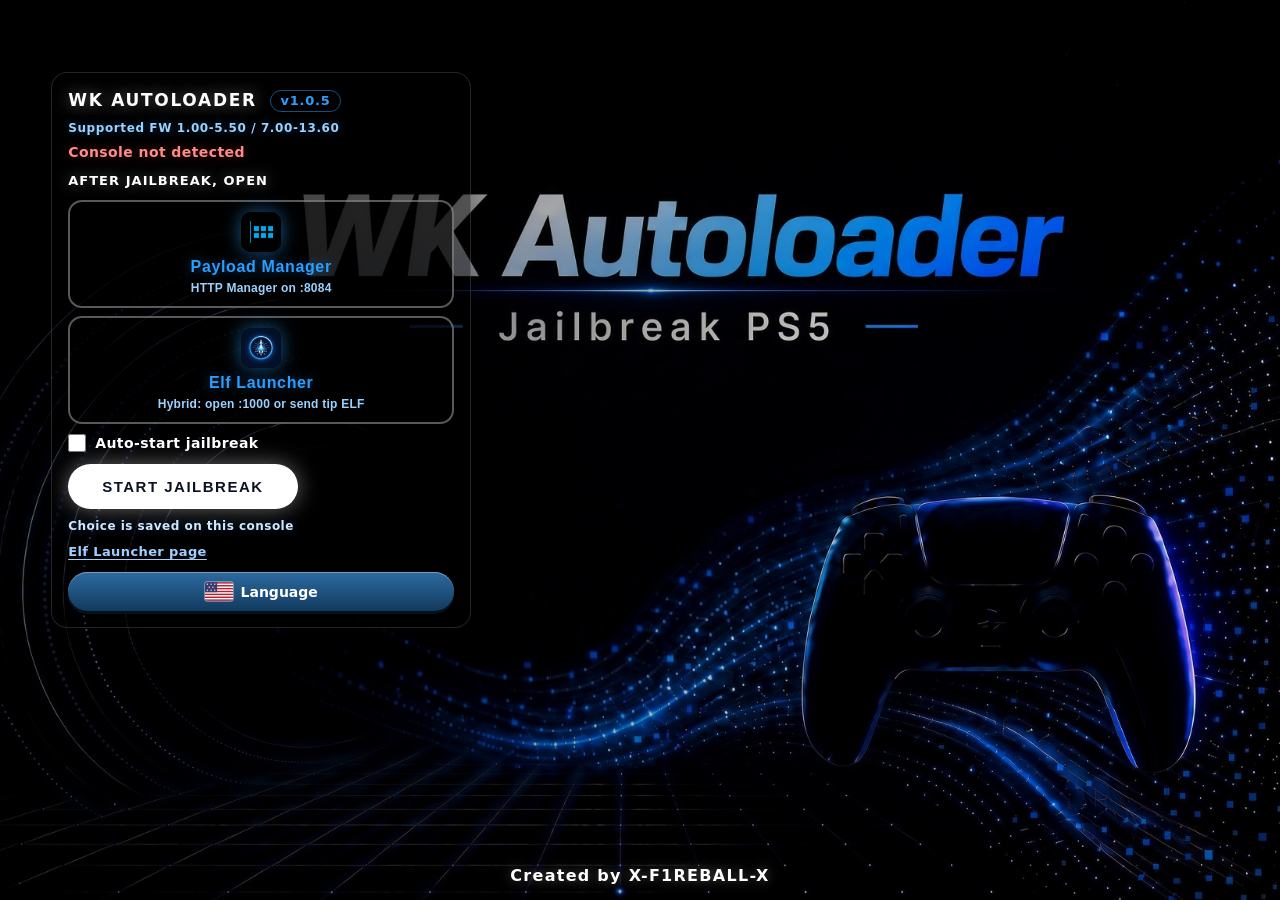
==== commit d091cf40: "Bump WK Autoloader to 1.0.6 - WKAL_VERSION 1.0.6 (stable) - Release tree markers v1.0.6 (Makefile, b" ====
--- a/docs/index.html
+++ b/docs/index.html
@@ -1,7 +1,7 @@
 <!doctype html>
 <html lang="en">
 <head>
-  <!-- Release tree marker: v1.0.4 (Pages UI kept one patch behind the release so the update banner shows) -->
+  <!-- Release tree marker: v1.0.5 (Pages UI kept one patch behind the release so the update banner shows) -->
   <meta charset="utf-8" />
   <meta name="viewport" content="width=device-width, initial-scale=1.0" />
   <link rel="stylesheet" href="style.css" />
@@ -15,7 +15,7 @@
 
   <div id="splash" aria-hidden="false">
     <div id="launcherChoice" role="group" aria-label="Post-jailbreak launcher">
-      <p class="splash-brand">WK Autoloader <span class="splash-ver">v1.0.4</span></p>
+      <p class="splash-brand">WK Autoloader <span class="splash-ver">v1.0.5</span></p>
       <p class="support-title" data-i18n="supportTitle">Supported FW 1.00-5.50 / 7.00-13.60</p>
       <p class="detect-title" id="detectMsg" data-i18n="detecting">Detecting console...</p>
       <p class="choice-title" data-i18n="afterJb">After jailbreak, open</p>
@@ -53,7 +53,7 @@
 
   <main id="loader" hidden>
     <img id="appLogo" src="logo.png" alt="" width="72" height="72" />
-    <p id="titleMsg">WK Autoloader <span id="appVer">v1.0.4</span></p>
+    <p id="titleMsg">WK Autoloader <span id="appVer">v1.0.5</span></p>
     <p id="metaMsg">FW - · chain -</p>
     <p id="statusMsg" data-i18n="jailbreakStarted">Jailbreak started</p>
     <div id="progressContainer">
--- a/docs/style.css
+++ b/docs/style.css
@@ -1,4 +1,4 @@
-/* Release tree marker: v1.0.5. */
+/* Release tree marker: v1.0.6. */
 * {
   margin: 0;
   padding: 0;
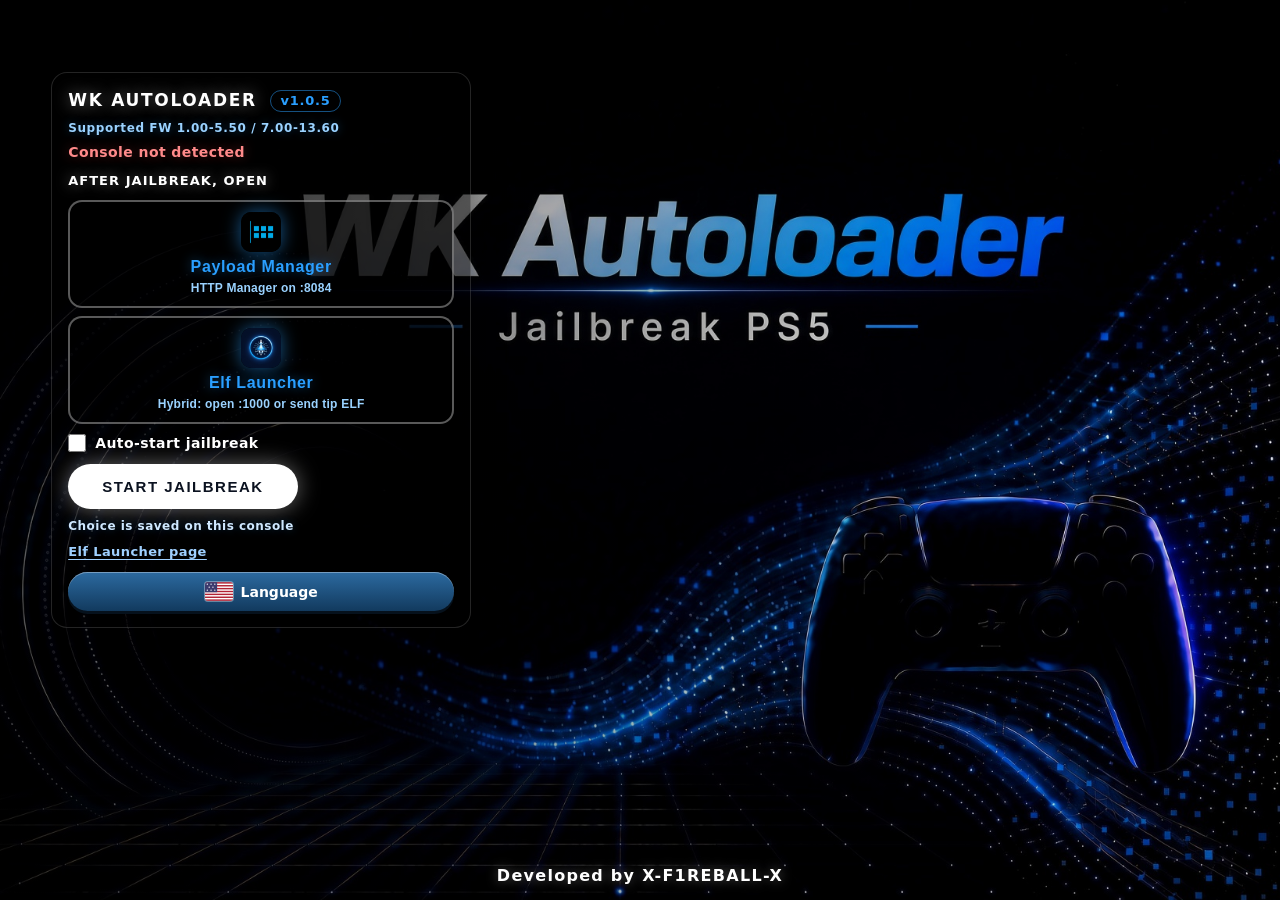
==== commit a54dc6a4: "Credit: "Developed by X-F1REBALL-X" (linked) on pages" ====
--- a/docs/index.html
+++ b/docs/index.html
@@ -91,7 +91,7 @@
     </div>
   </main>
 
-  <footer id="footer"><b data-i18n="credit">Created by X-F1REBALL-X</b></footer>
+  <footer id="footer"><b>Developed by <a href="https://github.com/X-F1REBALL-X" target="_blank" rel="noopener">X-F1REBALL-X</a></b></footer>
   <script src="i18n.js"></script>
   <script src="app.js"></script>
 </body>
--- a/docs/style.css
+++ b/docs/style.css
@@ -78,6 +78,7 @@
   z-index: 20;
 }
 #footer b { color: #ffffff; font-weight: 600; }
+#footer a { color: inherit; text-decoration: none; pointer-events: auto; }
 
 #splash {
   position: fixed;
@@ -698,6 +699,7 @@
   display: block !important;
 }
 #footer b { color: #ffffff; font-weight: 600; }
+#footer a { color: inherit; text-decoration: none; pointer-events: auto; }
 
 /* Post-JB launcher choice (splash, before exploit arms) */
 #launcherChoice {
